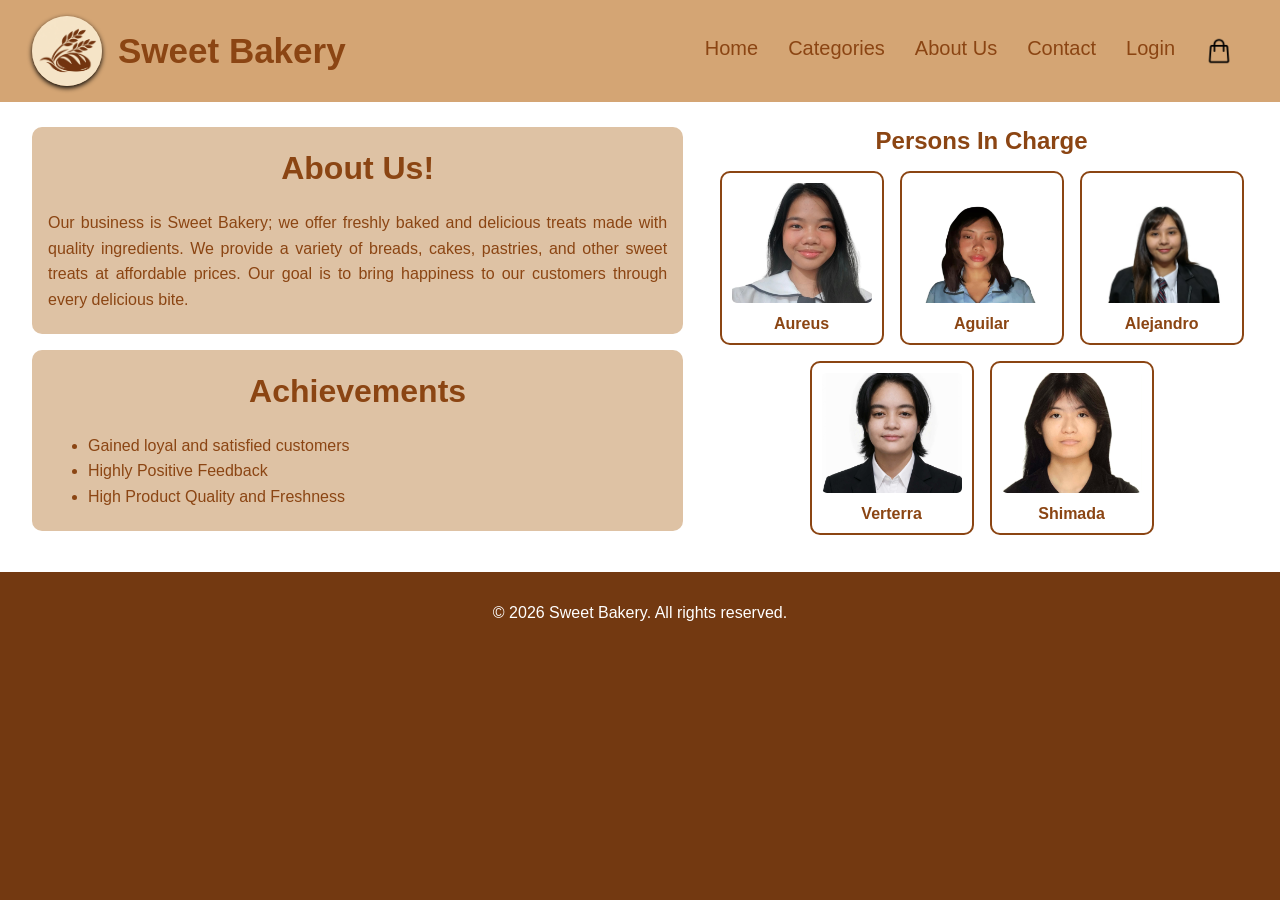
==== aboutus.html @ b657c7b8 "Add files via upload" ====
<!DOCTYPE html>
<html lang="en">
<head>
    <meta charset="UTF-8">
    <meta name="viewport" content="width=device-width, initial-scale=1.0">
    <title>About Us - Sweet Bakery</title>

    <link rel="stylesheet" href="../assets/css/aboutus.css">
    <link rel="stylesheet" href="../assets/css/login.css">

    <script src="../assets/js/login.js" defer></script>
</head>
<body> 

    <header>
        <div class="header-container">
            <div class="logo-icon">
                <img src="../assets/images/logo4.png" alt="Sweet Bakery Logo">
            </div>
            <span>Sweet Bakery</span>
            <nav>
                <a href="../Homepage/index.html">Home</a>
                <a href="../Homepage/categories.html">Categories</a>
                <a href="../Homepage/aboutus.html">About Us</a>
                <a href="../Homepage/contact.html">Contact</a>
                <a href="#" id="loginLink">Login</a>
                 <a href="../Homepage/cart.html" class="icon-cart" title="Cart">
                    <img src="../assets/images/icon-cart.png" alt="Cart">
                </a>
            </nav>
        </div>
    </header>

    <main>
        <div class="about-container">

            <div class="aboutus-left">
                <div class="aboutus-text">
                    <h1>About Us!</h1>
                    <p>
                        Our business is Sweet Bakery; we offer freshly baked and delicious
                        treats made with quality ingredients. We provide a variety of breads,
                        cakes, pastries, and other sweet treats at affordable prices. Our goal
                        is to bring happiness to our customers through every delicious bite.
                    </p>
                </div>

                <div class="aboutus-text">
                    <h1>Achievements</h1>
                    <ul>
                        <li>Gained loyal and satisfied customers</li>
                        <li>Highly Positive Feedback</li>
                        <li>High Product Quality and Freshness</li>
                    </ul>
                </div>
            </div>

            <div class="aboutus-right">
                <h2>Persons In Charge</h2>

                <div class="grid-info">
                    <div class="staff-card">
                        <img src="../assets/images/aureus.jpg" alt="Aureus">
                        <p>Aureus</p>
                    </div>
                    <div class="staff-card">
                        <img src="../assets/images/april.jpg" alt="Aguilar">
                        <p>Aguilar</p>
                    </div>
                    <div class="staff-card">
                        <img src="../assets/images/aj.jpg" alt="Alejandro">
                        <p>Alejandro</p>
                    </div>
                    <div class="staff-card">
                        <img src="../assets/images/gab.jpg" alt="Verterra">
                        <p>Verterra</p>
                    </div>
                    <div class="staff-card">
                        <img src="../assets/images/yuka.jpg" alt="Shimada">
                        <p>Shimada</p>
                    </div>
                </div>
            </div>

        </div>
    </main>

    <footer>
        <p>&copy; 2026 Sweet Bakery. All rights reserved.</p>
    </footer>

    <!-- Login popup (kailangan ito ng login.js) -->
    <div class="modal-overlay" id="loginModal">
        <div class="modal-box">
            <button class="modal-close" id="closeModal" aria-label="Close">&times;</button>
            <h2 id="modalTitle">Login</h2>
            <form id="loginForm" novalidate>
                <label for="email">Email</label>
                <input type="text" id="email" placeholder="Email">
                <small class="error" id="emailError"></small>

                <label for="password">Password</label>
                <input type="password" id="password" placeholder="Password">
                <small class="error" id="passwordError"></small>

                <div id="confirmGroup" class="hidden">
                    <label for="confirmPassword">Confirm Password</label>
                    <input type="password" id="confirmPassword" placeholder="Re-enter password">
                    <small class="error" id="confirmError"></small>
                </div>

                <button type="submit" class="login-btn" id="submitBtn">Log In</button>
                <p class="success" id="loginSuccess"></p>
                <p class="switch-text">
                    <span id="switchText">No account yet?</span>
                    <a href="#" id="switchMode">Sign Up</a>
                </p>
            </form>
        </div>
    </div>

</body>
</html>
---- assets/css/aboutus.css ----
* {
  margin: 0;
}

body {
  font-family: 'Segoe UI', Tahoma, Geneva, Verdana, sans-serif;
  background-color: #733911;
  width: 100%;
  height: 100%;
}

header {
  background-color: #D4A574;
  padding: 16px 0;
}

.header-container {
  width: auto;
  padding: 0 32px;
  display: flex;
  justify-content: space-between;
  align-items: center;
}

.logo-icon {
  width: 70px;
  height: 70px;
  border-radius: 50%;
  background-color: #D4A574;
  display: flex;
  align-items: center;
  justify-content: center;
  box-shadow: 0 2px 5px black;
}

.logo-icon img {
  width: 100%;
  height: 100%;
  object-fit: cover;
  border-radius: 50%;
}

.header-container span {
  font-size: 35px;
  font-weight: bold;
  color: #8B4513;
  margin-right: auto;
  padding-left: 16px;
}

nav {
  display: flex;
  gap: 0px;
}

nav a {
  color: #8B4513;
  text-decoration: none;
  font-size: 20px;
  font-weight: 500;
  padding: 5px 15px;
}

nav a:hover {
  background-color: #DEC2A4;
  color: #8B4513;
  transform: translateY(-2px);
  border-radius: 5px;
}

.icon-cart {
  display: flex;
  align-items: center;
}

.icon-cart img {
  width: 28px;
  height: 28px;
}

main {
  padding: 25px 32px;
  background-color: white;
}

.about-container {
  display: flex;
  gap: 32px;
  margin: 0 auto;
  min-height: 400px;
}

.aboutus-left {
  width: 55%;
}

.aboutus-left h1 {
  text-align: center;
  color: #8B4513;
  margin-bottom: 16px;
}

.aboutus-text {
  background-color: #DEC2A4;
  border-radius: 10px;
  padding: 1rem;
  margin-bottom: 1rem;
  text-align: justify;
  line-height: 1.6;
}

.aboutus-text p, ul {
  color: #8B4513;
  margin-bottom: 5px;
}

.aboutus-right {
  width: 45%;
  text-align: center;
}

.aboutus-right h2 {
  color: #8B4513;
  margin-bottom: 1rem;
}

.grid-info {
  display: flex;
  flex-wrap: wrap;
  justify-content: center;
  gap: 16px;
}

.staff-card {
  border: 2px solid #8B4513;
  border-radius: 10px;
  padding: 10px;
  width: 140px;
}

.staff-card img {
  width: 100%;
  height: 120px;
  object-fit: cover;
  border-radius: 5px;
}

.staff-card p {
  display: block;
  margin-top: 8px;
  color: #8B4513;
  font-weight: bold;
}

footer {
  background-color: #733911;
  color: white;
  text-align: center;
  padding: 32px;
}
---- assets/css/login.css ----
.modal-overlay {
  display: none;
  position: fixed;
  inset: 0;
  background: rgba(0, 0, 0, 0.6);
  justify-content: center;
  align-items: center;
  z-index: 1000;
}

.modal-box {
  position: relative;
  background: white;
  width: 90%;
  max-width: 380px;
  padding: 30px;
  border-radius: 10px;
  box-shadow: 0 4px 15px black;
}

.modal-box h2 {
  color: #8B4513;
  text-align: center;
  margin-bottom: 16px;
}

.modal-close {
  position: absolute;
  top: 8px;
  right: 14px;
  background: none;
  border: none;
  font-size: 28px;
  color: #8B4513;
  cursor: pointer;
}

.modal-box label {
  display: block;
  color: #8B4513;
  font-weight: bold;
  margin-top: 12px;
}

.modal-box input {
  width: 100%;
  padding: 10px;
  margin-top: 5px;
  border: 2px solid #D4A574;
  border-radius: 5px;
  font-size: 16px;
  box-sizing: border-box;
}

.login-btn {
  width: 100%;
  margin-top: 16px;
  padding: 12px;
  background: #8B4513;
  color: white;
  border: none;
  border-radius: 30px;
  font-size: 18px;
  font-weight: bold;
  cursor: pointer;
}

.login-btn:hover {
  background: #D4A574;
  color: #8B4513;
}

.success {
  color: green;
  text-align: center;
  margin-top: 10px;
  font-weight: bold;
}

.hidden {
  display: none;
}

.switch-text {
  text-align: center;
  margin-top: 14px;
  color: #666;
  font-size: 14px;
}

.switch-text a {
  color: #8B4513;
  font-weight: bold;
}

.category-buttons button.active {
    background-color: #8B4513;
    color: white;
}

.category-group {
    margin-bottom: 10px;
    margin-top: 32px;
}
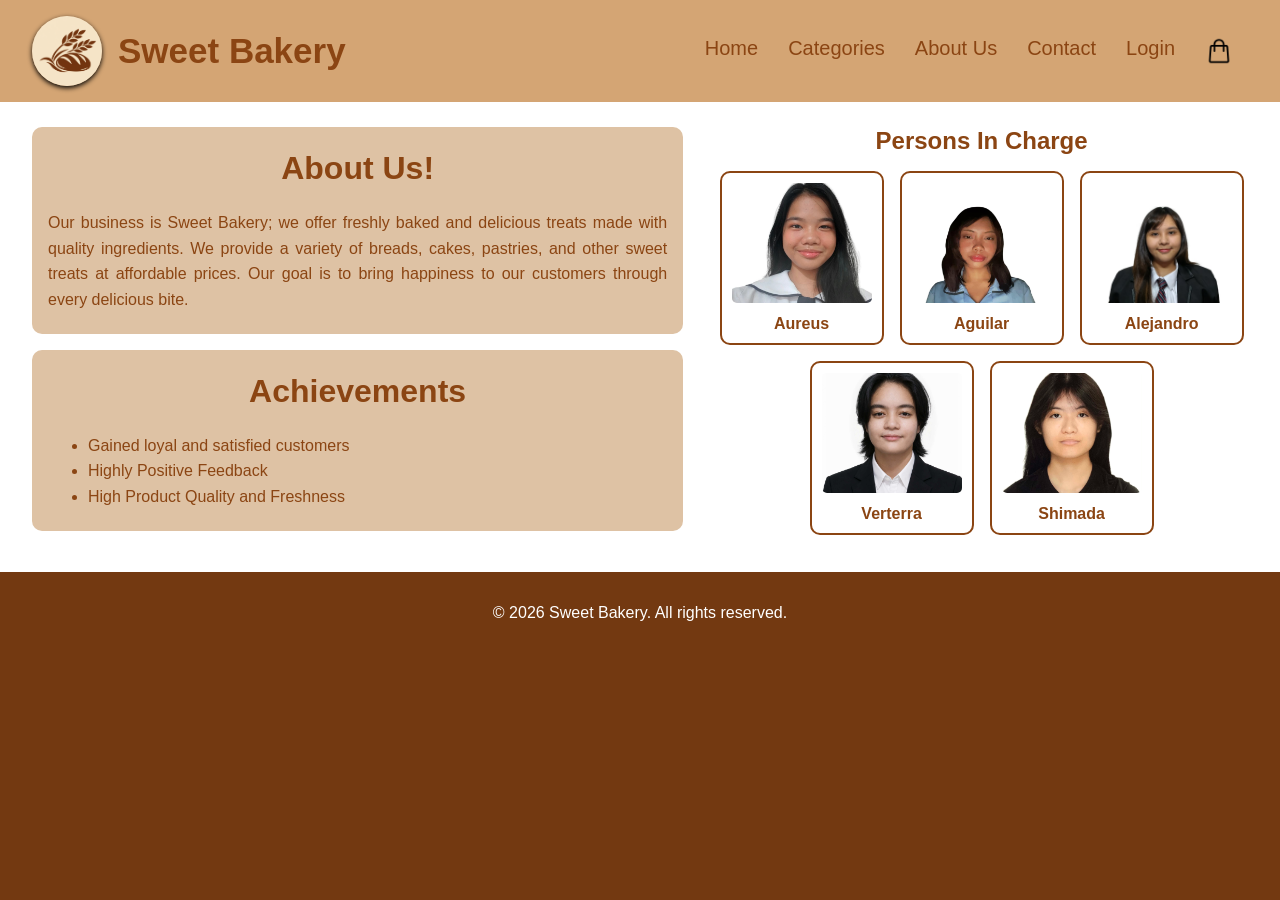
==== commit 32d7ae36: "Add files via upload" ====
--- a/aboutus.html
+++ b/aboutus.html
@@ -5,27 +5,27 @@
     <meta name="viewport" content="width=device-width, initial-scale=1.0">
     <title>About Us - Sweet Bakery</title>
 
-    <link rel="stylesheet" href="../assets/css/aboutus.css">
-    <link rel="stylesheet" href="../assets/css/login.css">
+    <link rel="stylesheet" href="assets/css/aboutus.css">
+    <link rel="stylesheet" href="assets/css/login.css">
 
-    <script src="../assets/js/login.js" defer></script>
+    <script src="assets/js/login.js" defer></script>
 </head>
 <body> 
 
     <header>
         <div class="header-container">
             <div class="logo-icon">
-                <img src="../assets/images/logo4.png" alt="Sweet Bakery Logo">
+                <img src="assets/images/logo4.png" alt="Sweet Bakery Logo">
             </div>
             <span>Sweet Bakery</span>
             <nav>
-                <a href="../Homepage/index.html">Home</a>
-                <a href="../Homepage/categories.html">Categories</a>
-                <a href="../Homepage/aboutus.html">About Us</a>
-                <a href="../Homepage/contact.html">Contact</a>
+                <a href="index.html">Home</a>
+                <a href="categories.html">Categories</a>
+                <a href="aboutus.html">About Us</a>
+                <a href="contact.html">Contact</a>
                 <a href="#" id="loginLink">Login</a>
-                 <a href="../Homepage/cart.html" class="icon-cart" title="Cart">
-                    <img src="../assets/images/icon-cart.png" alt="Cart">
+                 <a href="cart.html" class="icon-cart" title="Cart">
+                    <img src="assets/images/icon-cart.png" alt="Cart">
                 </a>
             </nav>
         </div>
@@ -60,23 +60,23 @@
 
                 <div class="grid-info">
                     <div class="staff-card">
-                        <img src="../assets/images/aureus.jpg" alt="Aureus">
+                        <img src="assets/images/aureus.jpg" alt="Aureus">
                         <p>Aureus</p>
                     </div>
                     <div class="staff-card">
-                        <img src="../assets/images/april.jpg" alt="Aguilar">
+                        <img src="assets/images/april.jpg" alt="Aguilar">
                         <p>Aguilar</p>
                     </div>
                     <div class="staff-card">
-                        <img src="../assets/images/aj.jpg" alt="Alejandro">
+                        <img src="assets/images/aj.jpg" alt="Alejandro">
                         <p>Alejandro</p>
                     </div>
                     <div class="staff-card">
-                        <img src="../assets/images/gab.jpg" alt="Verterra">
+                        <img src="assets/images/gab.jpg" alt="Verterra">
                         <p>Verterra</p>
                     </div>
                     <div class="staff-card">
-                        <img src="../assets/images/yuka.jpg" alt="Shimada">
+                        <img src="assets/images/yuka.jpg" alt="Shimada">
                         <p>Shimada</p>
                     </div>
                 </div>
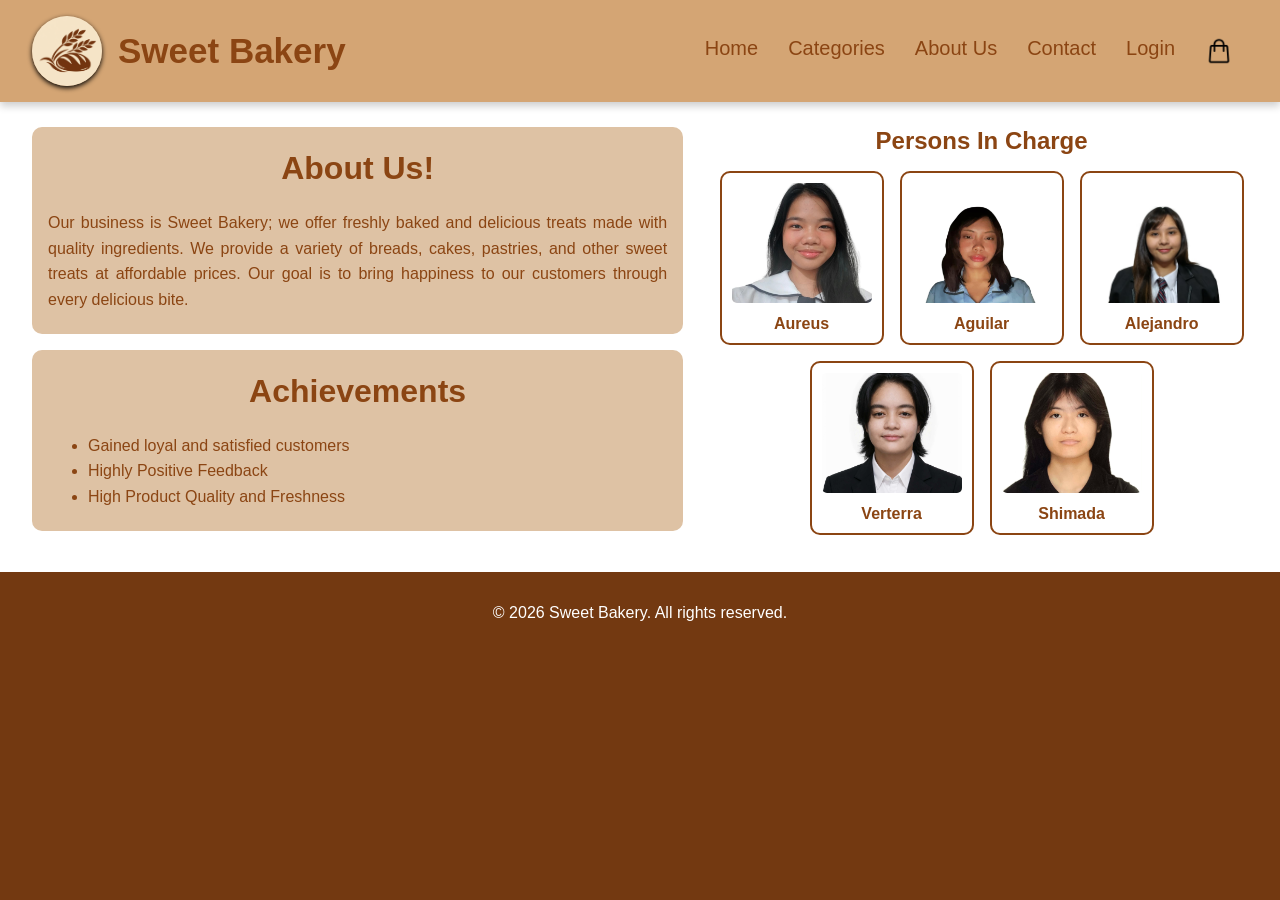
==== commit f88a5b6f: "Fix HTML formatting and add active class to About Us" ====
--- a/aboutus.html
+++ b/aboutus.html
@@ -21,7 +21,7 @@
             <nav>
                 <a href="index.html">Home</a>
                 <a href="categories.html">Categories</a>
-                <a href="aboutus.html">About Us</a>
+                <a href="aboutus.html" class="active" >About Us</a>
                 <a href="contact.html">Contact</a>
                 <a href="#" id="loginLink">Login</a>
                  <a href="cart.html" class="icon-cart" title="Cart">
@@ -120,4 +120,4 @@
     </div>
 
 </body>
-</html>+</html>
--- a/assets/css/aboutus.css
+++ b/assets/css/aboutus.css
@@ -12,6 +12,9 @@
 header {
   background-color: #D4A574;
   padding: 16px 0;
+  box-shadow: 0 4px 8px rgba(0, 0, 0, 0.2);
+  position: relative;
+  z-index: 1;
 }
 
 .header-container {
